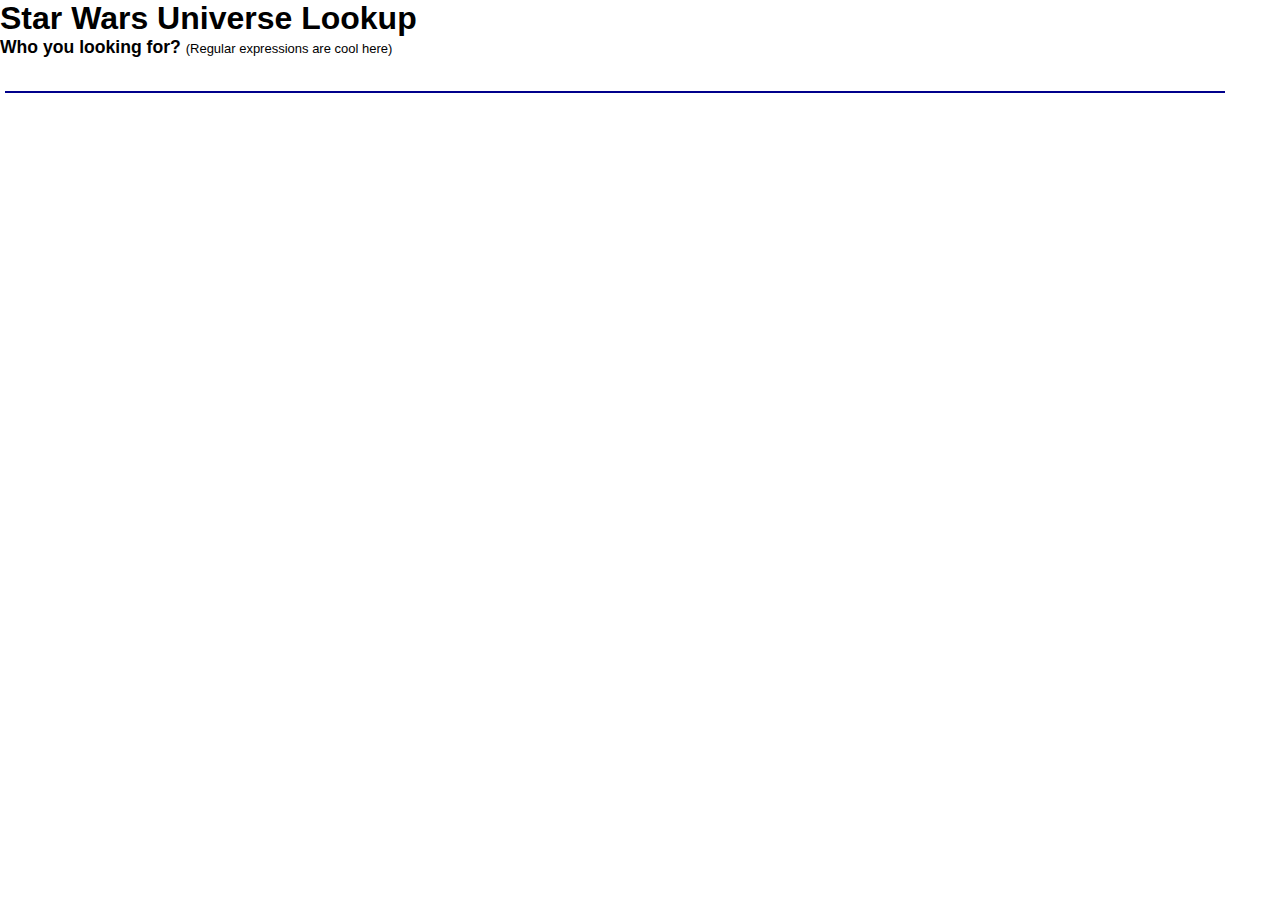
==== film.html @ ac258773 "Merge pull request #5 from wbartholomay/planet.js-dev" ====
<!DOCTYPE html>
<html lang="en">
  <head>
    <meta charset="UTF-8" />
    <meta http-equiv="X-UA-Compatible" content="IE=edge" />
    <meta name="viewport" content="width=device-width, initial-scale=1.0" />
    <title>Star Wars Films</title>
    <link rel="stylesheet" href="site.css" />
    <script src="index.js" defer></script>
  </head>

  <body>
    <div>
      <h1>Star Wars Universe Lookup</h1>
      <label for="searchString"
        >Who you looking for?
        <span class="small">(Regular expressions are cool here)</span></label
      >
      <input
        id="searchString"
        oninput="filterCharacters()"
        autocomplete="off"
      />
    </div>
    <section id="charactersList"></section>
  </body>
</html>
---- site.css ----
body,
div,
h1,
h2,
h3,
h4,
h5,
p {
  margin: 0;
  padding: 0;
}

:root {
  font-family: Arial, Helvetica, sans-serif;
  --dark1: black;
  --light1: white;
  --dark2: darkblue;
  --light2: lightblue;
  background-color: var(--light1);
  color: var(--dark1);
}

button {
  background-color: var(--light2);
  color: var(--dark2);
  font-weight: bold;
  padding: 10px;
  border-radius: 5px;
  border: 1px solid var(--dark2);
}

input {
  display: block;
  width: 95%;
  font-weight: bold;
  font-size: 1.1em;
  line-height: 1.5em;
  border: none;
  border-bottom: 2px solid var(--dark2);
  outline: none;
  margin: 5px;
}

label {
  font-weight: bold;
  font-size: 1.1em;
}

.small {
  font-size: small;
  font-weight: normal;
}

/* Characters */
#charactersList {
  display: flex;
  flex-wrap: wrap;
  justify-content: space-around;
  padding: 0;
}

#charactersList div {
  padding: 10px;
  margin: 10px;
  border: 1px solid var(--dark2);
  border-radius: 5px;
  color: var(--dark2);
  background-color: var(--light2);
  font-weight: bold;
}

/* Character page */
h1#name {
  margin: 50px;
}

#generalInfo {
  display: flex;
  flex-wrap: wrap;
  justify-content: space-around;
  border: 20px;
}

#generalInfo p {
  padding: 20px;
  margin: 10px;
  color: var(--dark2);
  background-color: var(--light2);
}

#generalInfo span {
  font-weight: bold;
  font-size: 1.1em;
}

section#planets,
section#characters,
section#films {
  margin: 50px;
}

section#planets ul,
section#characters ul,
section#films ul {
  list-style-type: none;
  padding: 0;
}

section#planets a,
section#characters a,
section#films a {
  display: inline-block;
  text-decoration: none;
  font-size: 1.1em;

  background-color: var(--light2);
  color: var(--dark2);
  font-weight: bold;
  padding: 10px;
  margin: 10px;
  border-radius: 5px;
  border: 1px solid var(--dark2);
}
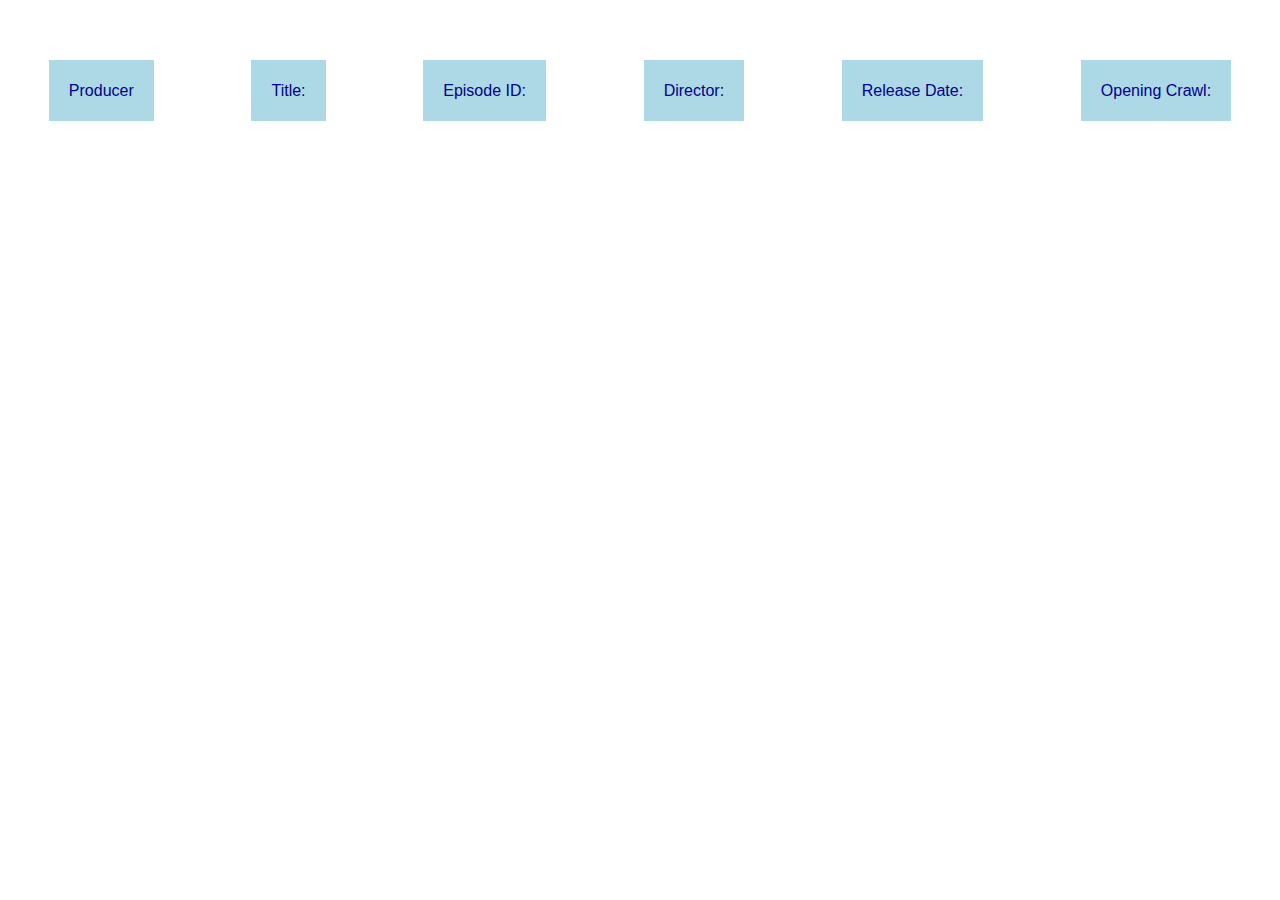
==== commit 74ec9576: "changed film.html and film.js" ====
--- a/film.html
+++ b/film.html
@@ -6,22 +6,20 @@
     <meta name="viewport" content="width=device-width, initial-scale=1.0" />
     <title>Star Wars Films</title>
     <link rel="stylesheet" href="site.css" />
-    <script src="index.js" defer></script>
+    <script src="film.js" defer></script>
   </head>
 
-  <body>
-    <div>
-      <h1>Star Wars Universe Lookup</h1>
-      <label for="searchString"
-        >Who you looking for?
-        <span class="small">(Regular expressions are cool here)</span></label
-      >
-      <input
-        id="searchString"
-        oninput="filterCharacters()"
-        autocomplete="off"
-      />
-    </div>
-    <section id="charactersList"></section>
-  </body>
+<body>
+  <main>
+    <h1 id="name"></h1>
+    <section id="generalInfo">
+      <p>Producer <span id="producer"></span></p>
+      <p>Title: <span id="title"></span></p>
+      <p>Episode ID: <span id="episode_id"></span></p>
+      <p>Director: <span id="director"></span></p>
+      <p>Release Date: <span id="release_date"></span></p>
+      <p>Opening Crawl: <span id="opening_crawl"></span></p>
+    </section>
+  </main>
+</body>
 </html>
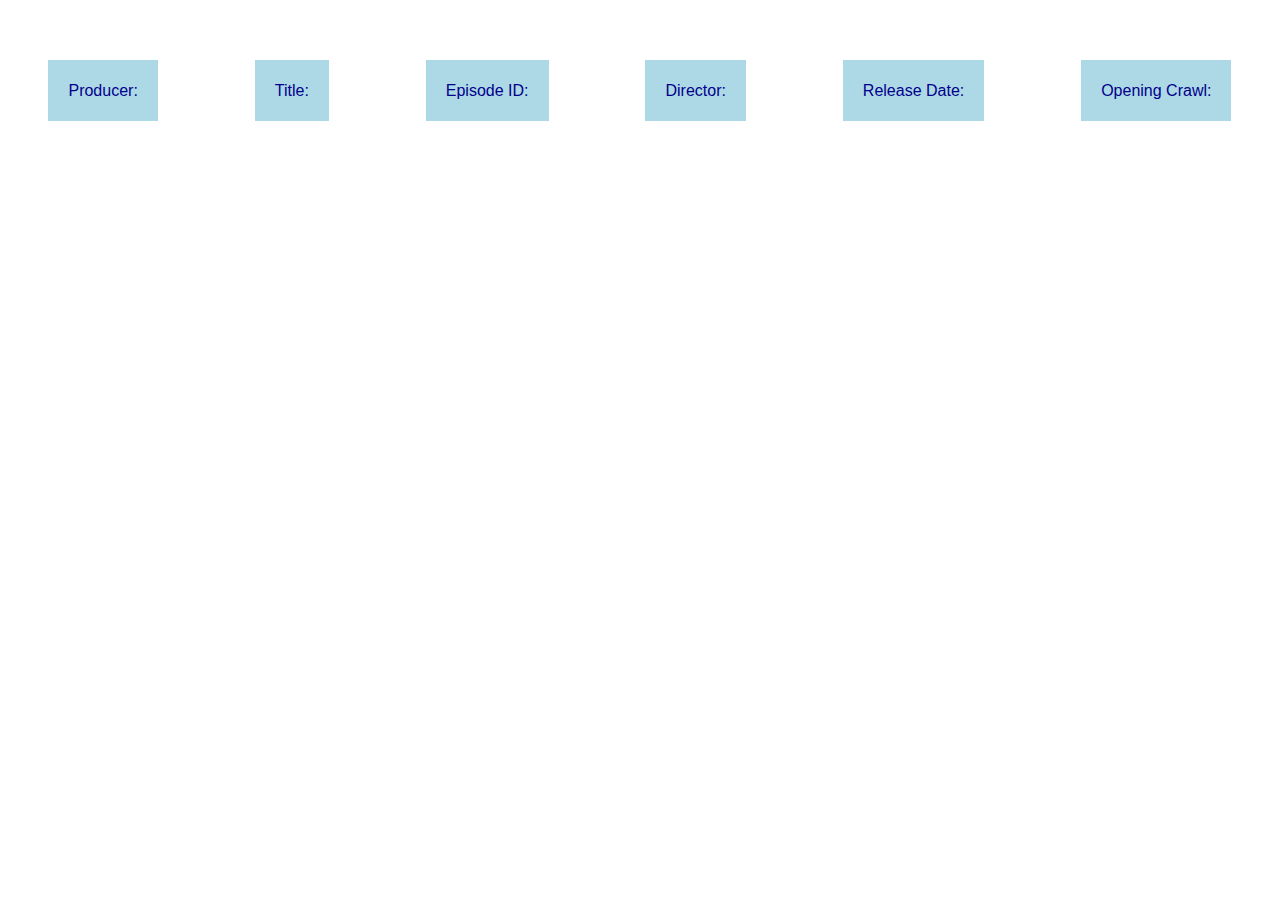
==== commit 193fcb33: "i cant spell" ====
--- a/film.html
+++ b/film.html
@@ -13,7 +13,7 @@
   <main>
     <h1 id="name"></h1>
     <section id="generalInfo">
-      <p>Producer <span id="producer"></span></p>
+      <p>Producer: <span id="producer"></span></p>
       <p>Title: <span id="title"></span></p>
       <p>Episode ID: <span id="episode_id"></span></p>
       <p>Director: <span id="director"></span></p>
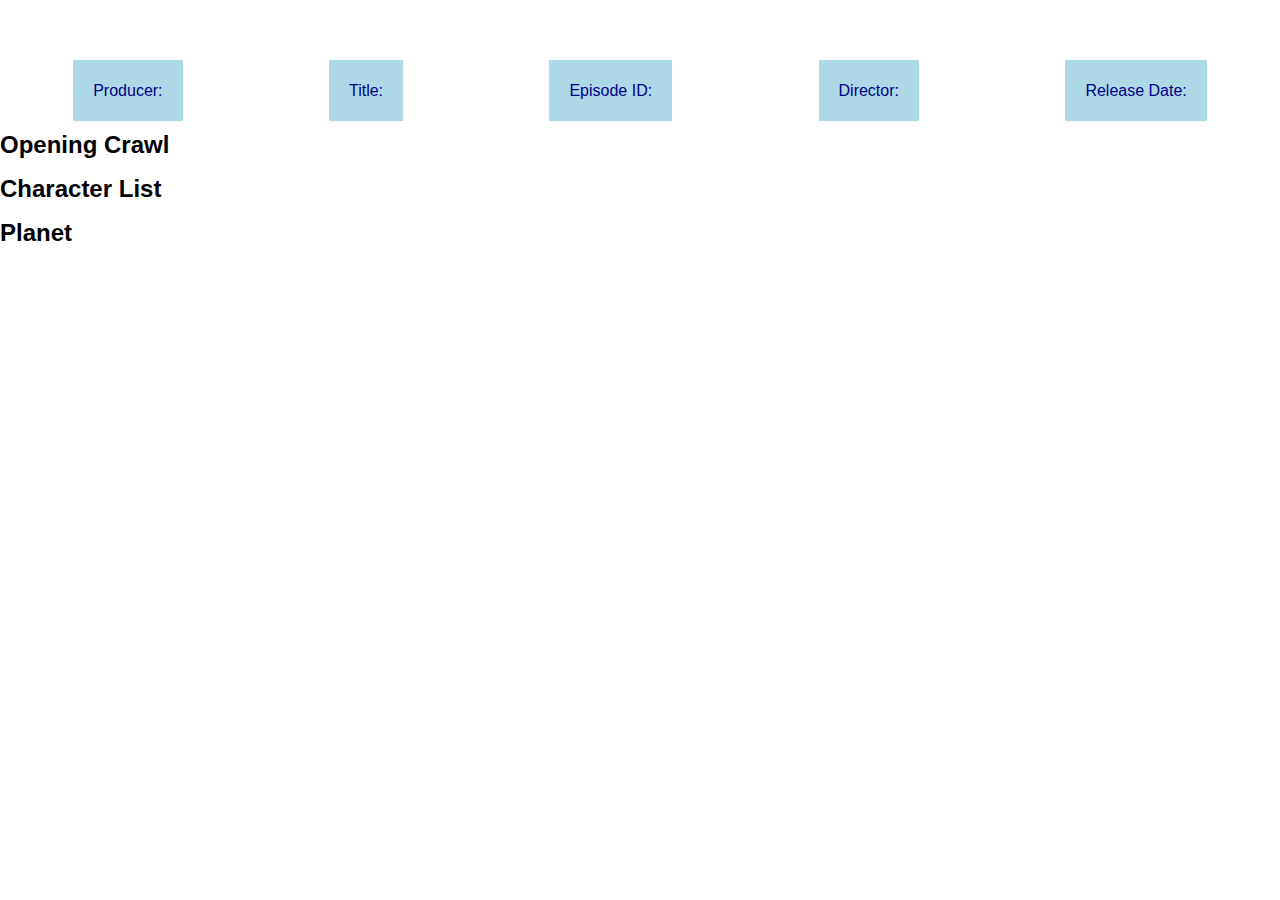
==== commit b1b1b1a5: "film.html category" ====
--- a/film.html
+++ b/film.html
@@ -9,17 +9,29 @@
     <script src="film.js" defer></script>
   </head>
 
-<body>
-  <main>
-    <h1 id="name"></h1>
-    <section id="generalInfo">
-      <p>Producer: <span id="producer"></span></p>
-      <p>Title: <span id="title"></span></p>
-      <p>Episode ID: <span id="episode_id"></span></p>
-      <p>Director: <span id="director"></span></p>
-      <p>Release Date: <span id="release_date"></span></p>
-      <p>Opening Crawl: <span id="opening_crawl"></span></p>
-    </section>
-  </main>
-</body>
+  <body>
+    <main>
+      <h1 id="name"></h1>
+      <section id="generalInfo">
+        <p>Producer: <span id="producer"></span></p>
+        <p>Title: <span id="title"></span></p>
+        <p>Episode ID: <span id="episode_id"></span></p>
+        <p>Director: <span id="director"></span></p>
+        <p>Release Date: <span id="release_date"></span></p>
+      </section>
+      <section id="Opening Crawl">
+        <h2>Opening Crawl</h2>
+        <ul></ul>
+      </section>
+      <section id="CharacterList">
+        <h2>Character List</h2>
+        <ul></ul>
+      </section>
+      </section>
+      <section id="Planet">
+        <h2>Planet</h2>
+        <ul></ul>
+      </section>
+    </main>
+  </body>
 </html>
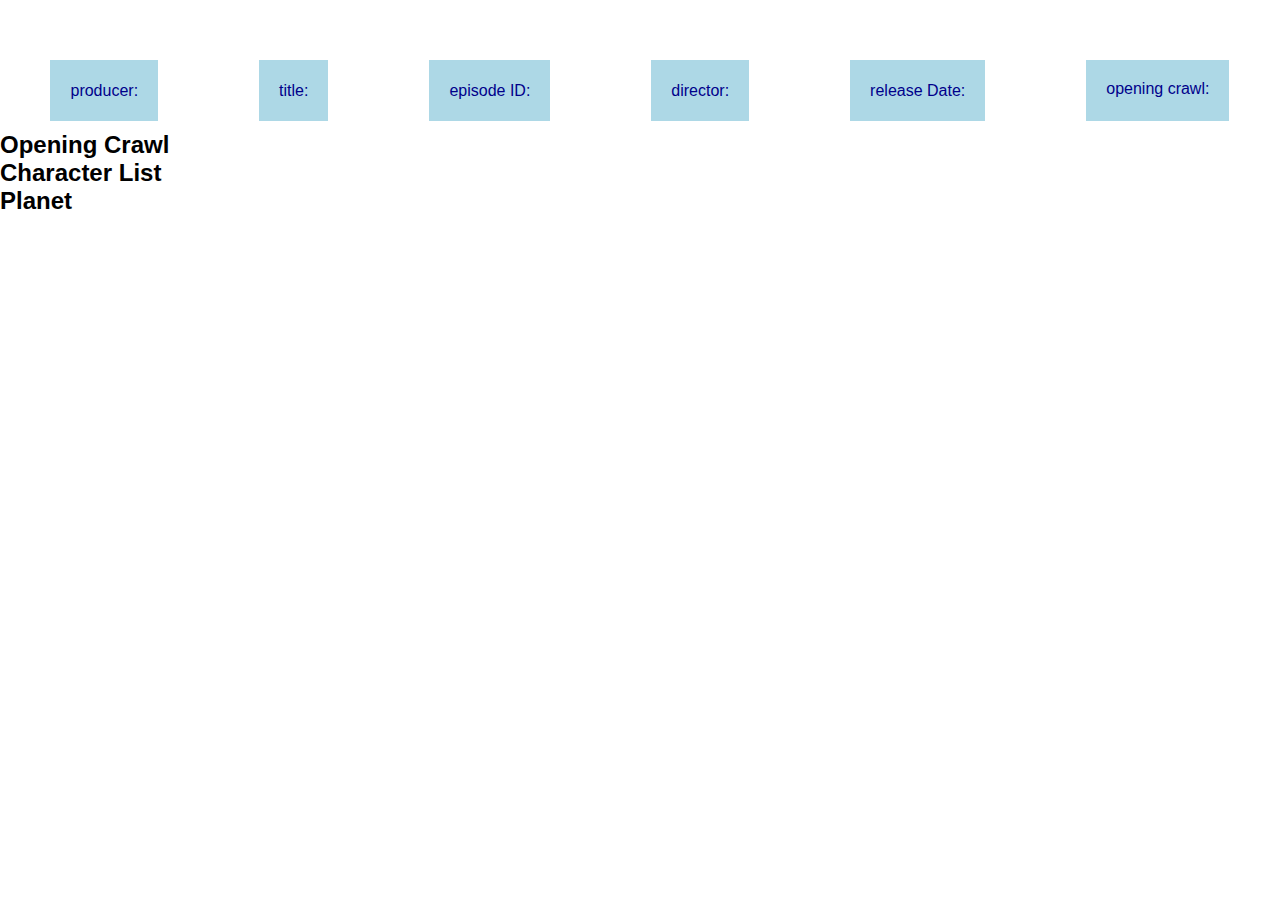
==== commit 169df17e: "updated films.js" ====
--- a/film.html
+++ b/film.html
@@ -13,24 +13,22 @@
     <main>
       <h1 id="name"></h1>
       <section id="generalInfo">
-        <p>Producer: <span id="producer"></span></p>
-        <p>Title: <span id="title"></span></p>
-        <p>Episode ID: <span id="episode_id"></span></p>
-        <p>Director: <span id="director"></span></p>
-        <p>Release Date: <span id="release_date"></span></p>
+        <p>producer: <span id="producer"></span></p>
+        <p>title: <span id="title"></span></p>
+        <p>episode ID: <span id="episode_id"></span></p>
+        <p>director: <span id="director"></span></p>
+        <p>release Date: <span id="release_date"></span></p>
+        <p>opening crawl: <spam id = "OpeningCrawl"></spam></p>
       </section>
-      <section id="Opening Crawl">
+      <section id="OpeningCrawl">
         <h2>Opening Crawl</h2>
-        <ul></ul>
       </section>
       <section id="CharacterList">
         <h2>Character List</h2>
-        <ul></ul>
       </section>
       </section>
       <section id="Planet">
         <h2>Planet</h2>
-        <ul></ul>
       </section>
     </main>
   </body>
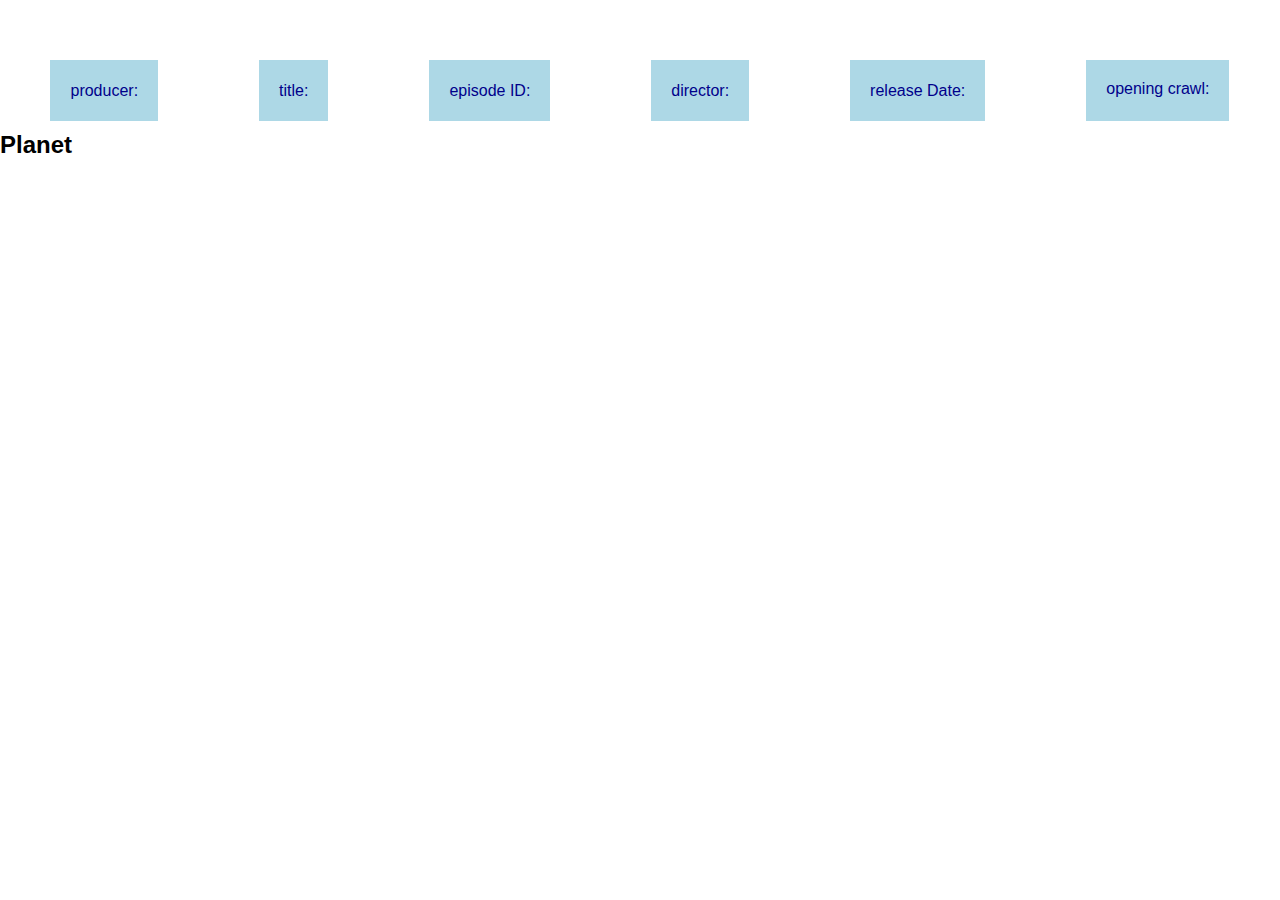
==== commit 8a7102b8: "update films html and js" ====
--- a/film.html
+++ b/film.html
@@ -20,10 +20,7 @@
         <p>release Date: <span id="release_date"></span></p>
         <p>opening crawl: <spam id = "OpeningCrawl"></spam></p>
       </section>
-      <section id="OpeningCrawl">
-        <h2>Opening Crawl</h2>
-      </section>
-      <section id="CharacterList">
+      <section id="charactersList">
         <h2>Character List</h2>
       </section>
       </section>
--- a/site.css
+++ b/site.css
@@ -69,6 +69,17 @@
   font-weight: bold;
 }
 
+
+#filmsList div {
+  padding: 10px;
+  margin: 10px;
+  border: 1px solid var(--dark2);
+  border-radius: 5px;
+  color: var(--dark2);
+  background-color: var(--light2);
+  font-weight: bold;
+}
+
 /* Character page */
 h1#name {
   margin: 50px;
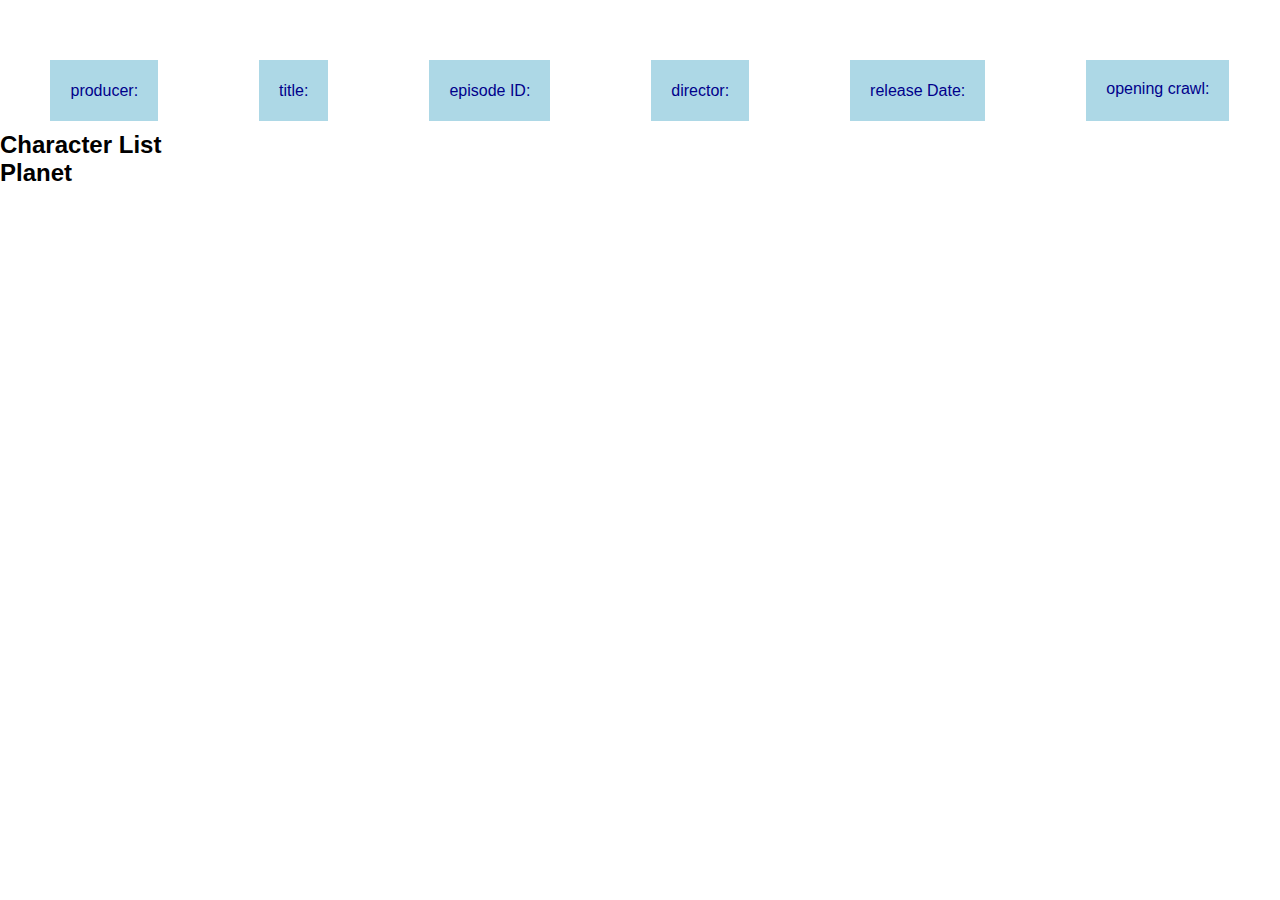
==== commit 2f3adb0d: "Final updates to films" ====
--- a/film.html
+++ b/film.html
@@ -20,12 +20,12 @@
         <p>release Date: <span id="release_date"></span></p>
         <p>opening crawl: <spam id = "OpeningCrawl"></spam></p>
       </section>
+      <h2>Character List</h2>
       <section id="charactersList">
-        <h2>Character List</h2>
       </section>
       </section>
-      <section id="Planet">
-        <h2>Planet</h2>
+      <h2>Planet</h2>
+      <section id="planetList">
       </section>
     </main>
   </body>
--- a/site.css
+++ b/site.css
@@ -69,6 +69,15 @@
   font-weight: bold;
 }
 
+#planetList div {
+  padding: 10px;
+  margin: 10px;
+  border: 1px solid var(--dark2);
+  border-radius: 5px;
+  color: var(--dark2);
+  background-color: var(--light2);
+  font-weight: bold;
+}
 
 #filmsList div {
   padding: 10px;
@@ -131,4 +140,4 @@
   margin: 10px;
   border-radius: 5px;
   border: 1px solid var(--dark2);
-}+}
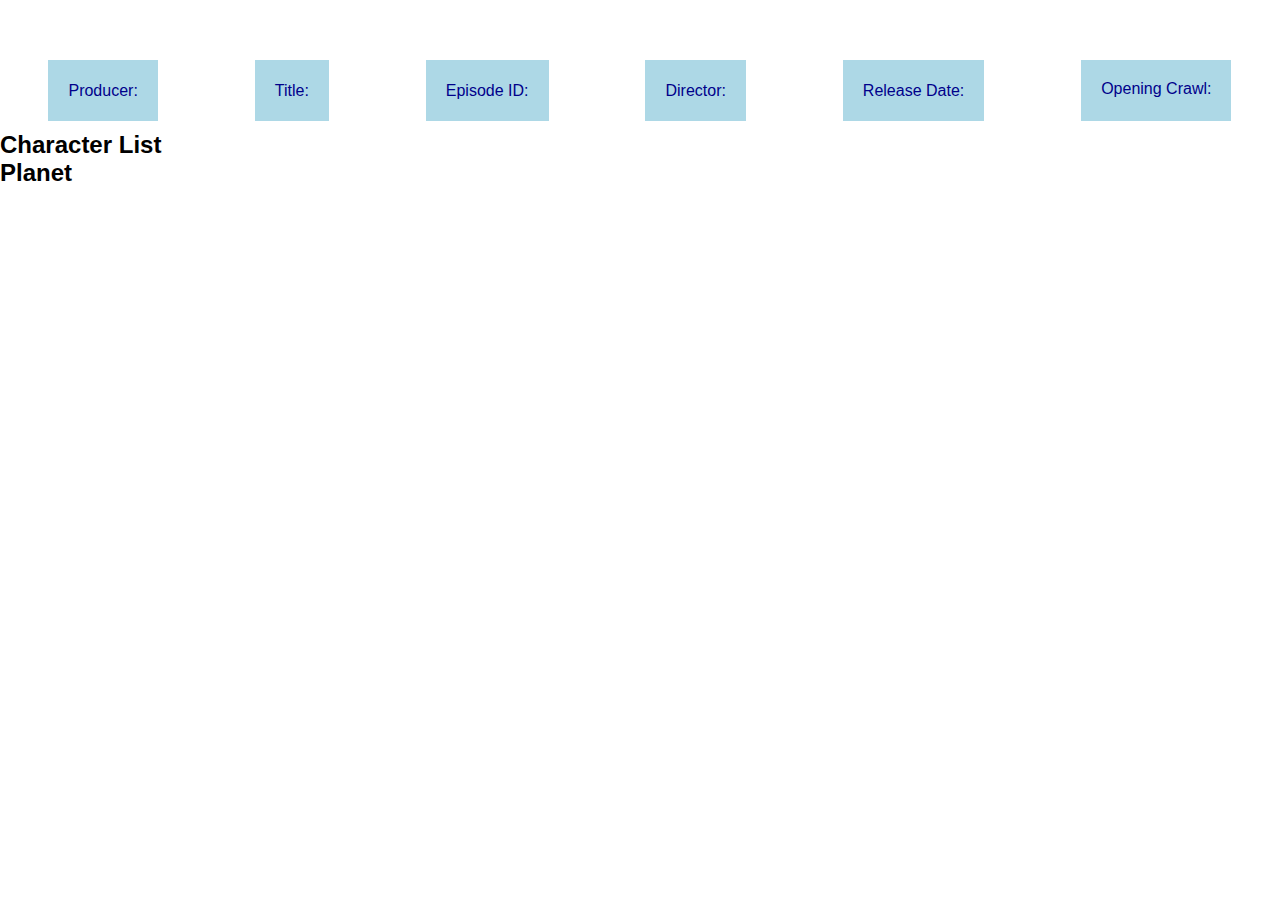
==== commit 1083ad1a: "UI pretty" ====
--- a/film.html
+++ b/film.html
@@ -13,12 +13,12 @@
     <main>
       <h1 id="name"></h1>
       <section id="generalInfo">
-        <p>producer: <span id="producer"></span></p>
-        <p>title: <span id="title"></span></p>
-        <p>episode ID: <span id="episode_id"></span></p>
-        <p>director: <span id="director"></span></p>
-        <p>release Date: <span id="release_date"></span></p>
-        <p>opening crawl: <spam id = "OpeningCrawl"></spam></p>
+        <p>Producer: <span id="producer"></span></p>
+        <p>Title: <span id="title"></span></p>
+        <p>Episode ID: <span id="episode_id"></span></p>
+        <p>Director: <span id="director"></span></p>
+        <p>Release Date: <span id="release_date"></span></p>
+        <p>Opening Crawl: <spam id = "OpeningCrawl"></spam></p>
       </section>
       <h2>Character List</h2>
       <section id="charactersList">
